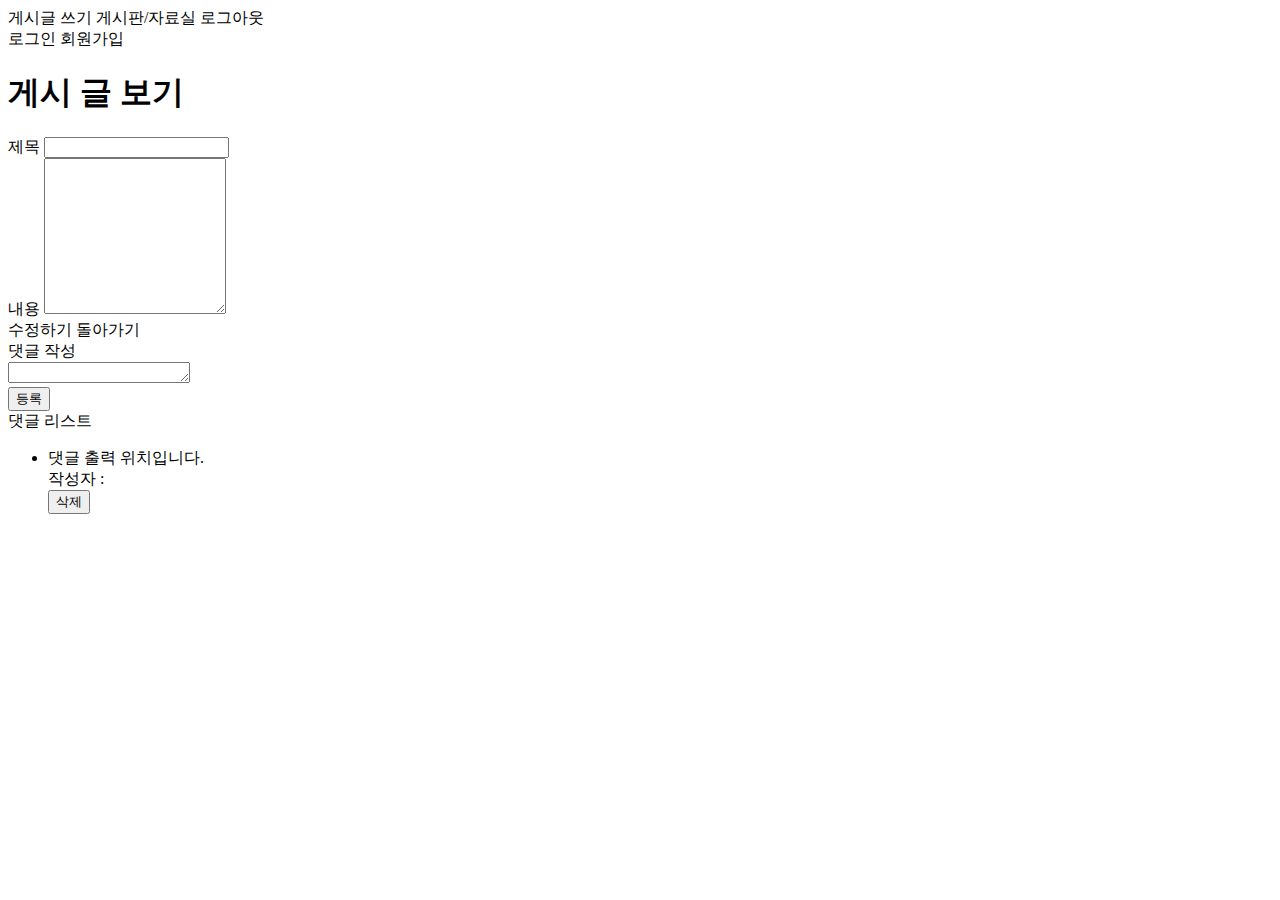
==== src/main/resources/templates/board/detail.html @ ae5548a6 "Board CRUD 및 검색, 페이징 구현 완료" ====
<!doctype html>
<html lang="en" xmlns:th="http://www.thymeleaf.org" xmlns:sec="http://www.thymeleaf.org/extras/spring-security">
<head>
<meta charset="utf-8">
<meta name="viewport" content="width=device-width, initial-scale=1">
<title>Bootstrap demo</title>
<link href="https://cdn.jsdelivr.net/npm/bootstrap@5.2.3/dist/css/bootstrap.min.css" rel="stylesheet" integrity="sha384-rbsA2VBKQhggwzxH7pPCaAqO46MgnOM80zW1RWuH61DGLwZJEdK2Kadq2F9CUG65"
	crossorigin="anonymous">
</head>
<body>
	<div class="container my-5">
		<!-- 메뉴바 -->
		<div class="list-group list-group-horizontal d-flex justify-content-end">
			<div sec:authorize="isAuthenticated()">
				<a th:href="@{/board/write}" class="btn btn-outline-primary me-1">게시글 쓰기</a>
				<a th:href="@{/board}" class="btn btn-outline-primary">게시판/자료실</a> <a th:href="@{/logout}" class="btn btn-outline-primary">로그아웃</a>
			</div>
			<div sec:authorize="!isAuthenticated()">
				<a th:href="@{/auth/login}" class="btn btn-outline-primary">로그인</a> <a th:href="@{/auth/join}" class="btn btn-outline-primary">회원가입</a>
			</div>
		</div>
		<!-- // 메뉴바 -->

		<h1 class="text-center my-5">게시 글 보기</h1>
		
		<div class="mb-3">
			<input type="hidden" id="id" />
			<label for="title" class="form-label">제목</label>
			<input type="text" class="form-control" id="title" th:value="${board.title}" readonly="readonly">
		</div>
		
		<div class="mb-3">
			<label for="content" class="form-label">내용</label>
			<textarea class="form-control" id="content" rows="10" th:text="${board.content}" readonly="readonly"></textarea>
		</div>
		<div class="text-end">
			<a th:href="@{/board/modify/{id}(id = ${board.id})}" class="btn btn-warning">수정하기</a>
			<a th:href="@{/board}" class="btn btn-secondary">돌아가기</a>
		</div>

		<!-- 댓글 -->
		<div class="card my-3">
			<div class="card-header">
				<div>댓글 작성</div>
			</div>
			<div class="card-body">
				<textarea id="comment" rows="1" class="form-control"></textarea>
			</div>
			<div class="card-footer text-end">
				<button class="btn btn-primary" type="button" th:onclick="replySave()">등록</button>
			</div>
		</div>

		<div class="card my-3" id="replyForm">
			<div class="card-header">댓글 리스트</div>
			<ul id="replys-box" class="list-group">
				<li class="list-group-item d-flex justify-content-between my-1"><input type="hidden"/>
					<div>댓글 출력 위치입니다.</div>
					<div class="d-flex">
						<div class="font-italic">
							작성자 : <span ></span> &nbsp
						</div>
						<button class="badge btn btn-danger" type="button" th:onclick="replyDelete()">삭제</button>
					</div>
				</li>
			</ul>
		</div>
		<!-- //댓글 -->
	</div>



	<script src="https://code.jquery.com/jquery-3.5.1.min.js"></script>
	<script src="https://cdn.jsdelivr.net/npm/bootstrap@5.2.3/dist/js/bootstrap.bundle.min.js" integrity="sha384-kenU1KFdBIe4zVF0s0G1M5b4hcpxyD9F7jL+jjXkk+Q2h455rYXK/7HAuoJl+0I4" crossorigin="anonymous"></script>
	<script th:src="@{/js/board.js}"></script>
	<script th:src="@{/js/reply.js}"></script>
</body>
</html>
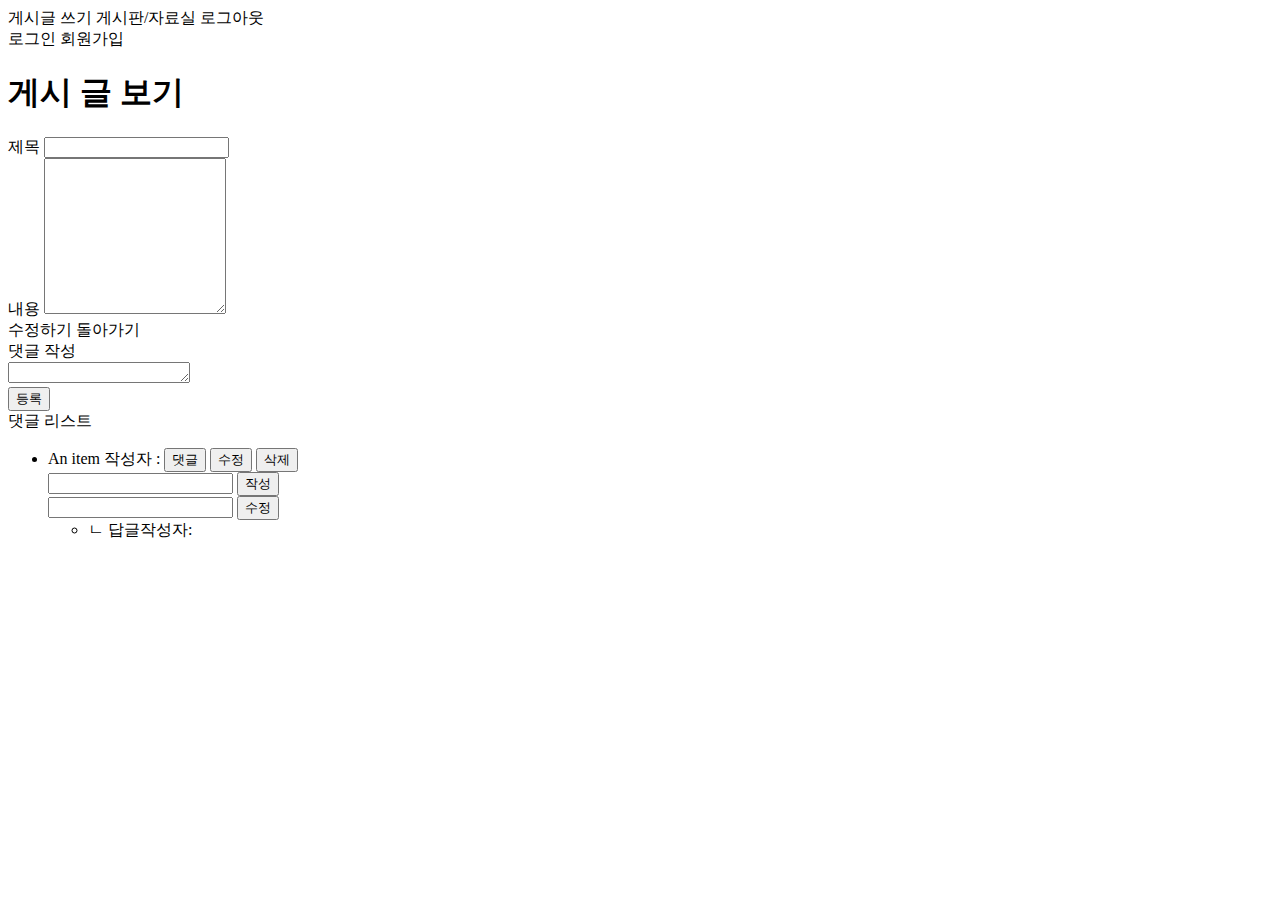
==== commit d8bf1069: "게시판 댓글 CRUD 대댓글 기능 구현 완료" ====
--- a/src/main/resources/templates/board/detail.html
+++ b/src/main/resources/templates/board/detail.html
@@ -12,8 +12,8 @@
 		<!-- 메뉴바 -->
 		<div class="list-group list-group-horizontal d-flex justify-content-end">
 			<div sec:authorize="isAuthenticated()">
-				<a th:href="@{/board/write}" class="btn btn-outline-primary me-1">게시글 쓰기</a>
-				<a th:href="@{/board}" class="btn btn-outline-primary">게시판/자료실</a> <a th:href="@{/logout}" class="btn btn-outline-primary">로그아웃</a>
+				<a th:href="@{/board/write}" class="btn btn-outline-primary me-1">게시글 쓰기</a> <a th:href="@{/board}" class="btn btn-outline-primary">게시판/자료실</a> <a th:href="@{/logout}"
+					class="btn btn-outline-primary">로그아웃</a>
 			</div>
 			<div sec:authorize="!isAuthenticated()">
 				<a th:href="@{/auth/login}" class="btn btn-outline-primary">로그인</a> <a th:href="@{/auth/join}" class="btn btn-outline-primary">회원가입</a>
@@ -22,20 +22,19 @@
 		<!-- // 메뉴바 -->
 
 		<h1 class="text-center my-5">게시 글 보기</h1>
-		
+
 		<div class="mb-3">
 			<input type="hidden" id="id" />
 			<label for="title" class="form-label">제목</label>
 			<input type="text" class="form-control" id="title" th:value="${board.title}" readonly="readonly">
 		</div>
-		
+
 		<div class="mb-3">
 			<label for="content" class="form-label">내용</label>
 			<textarea class="form-control" id="content" rows="10" th:text="${board.content}" readonly="readonly"></textarea>
 		</div>
 		<div class="text-end">
-			<a th:href="@{/board/modify/{id}(id = ${board.id})}" class="btn btn-warning">수정하기</a>
-			<a th:href="@{/board}" class="btn btn-secondary">돌아가기</a>
+			<a th:href="@{/board/modify/{id}(id = ${board.id})}" class="btn btn-warning">수정하기</a> <a th:href="@{/board}" class="btn btn-secondary">돌아가기</a>
 		</div>
 
 		<!-- 댓글 -->
@@ -44,6 +43,7 @@
 				<div>댓글 작성</div>
 			</div>
 			<div class="card-body">
+				<input type="hidden" id="boardId" th:value="${board.id}" />
 				<textarea id="comment" rows="1" class="form-control"></textarea>
 			</div>
 			<div class="card-footer text-end">
@@ -53,15 +53,36 @@
 
 		<div class="card my-3" id="replyForm">
 			<div class="card-header">댓글 리스트</div>
-			<ul id="replys-box" class="list-group">
-				<li class="list-group-item d-flex justify-content-between my-1"><input type="hidden"/>
-					<div>댓글 출력 위치입니다.</div>
-					<div class="d-flex">
-						<div class="font-italic">
-							작성자 : <span ></span> &nbsp
+			<ul class="list-group list-group-flush" th:each="reply : ${board.replys}">
+				<li class="list-group-item">
+					<div class="d-flex justify-content-between">
+						<div style="display: inline-block;" th:text=${reply.comment}>An item</div>
+						<div style="display: inline-block;">
+							<span>작성자 : <span th:text="${reply.user.username}"></span></span>
+							<button class="badge btn btn-info" data-bs-toggle="collapse" th:attr="data-bs-target=|#childReply${reply.id}|" aria-expanded="false" aria-controls="childReply">댓글</button>
+							<button class="badge btn btn-warning" data-bs-toggle="collapse" th:attr="data-bs-target=|#modifyReply${reply.id}|" aria-expanded="false" aria-controls="modifyReply">수정</button>
+							<button class="badge btn btn-danger" th:replyId="${reply.id}" th:onclick="replyDelete(this.getAttribute('replyId'))">삭제</button>
 						</div>
-						<button class="badge btn btn-danger" type="button" th:onclick="replyDelete()">삭제</button>
 					</div>
+					<div class="collapse mt-2" th:id="|childReply${reply.id}|">
+						<div class="card card-body">
+							<div class="row">
+								<input type="text" class="col-11" th:id="|child${reply.id}|" />
+								<button type="button" class="col-1 badge btn btn-info" th:replyId="${reply.id}" th:onclick="replyChild(this.getAttribute('replyId'))">작성</button>
+							</div>
+						</div>
+					</div>
+					<div class="collapse mt-2" th:id="|modifyReply${reply.id}|">
+						<div class="card card-body">
+							<div class="row">
+								<input type="text" th:value="${reply.comment}" class="col-11" th:id="|mComment${reply.id}|" />
+								<button type="button" class="col-1 badge btn btn-warning" th:replyId="${reply.id}" th:boardId="${board.id}" th:onclick="replyModify(this.getAttribute('replyId'), this.getAttribute('boardId'))">수정</button>
+							</div>
+						</div>
+					</div>
+					<ul class="list-group list-group-flush" th:each="cReply : ${reply.childReplys}">
+						<li class="list-group-item">ㄴ <span th:text="${cReply.comment}" class="me-5">답글</span><span>작성자: <span th:text="${cReply.user.username}"></span></span></li>
+					</ul>
 				</li>
 			</ul>
 		</div>
